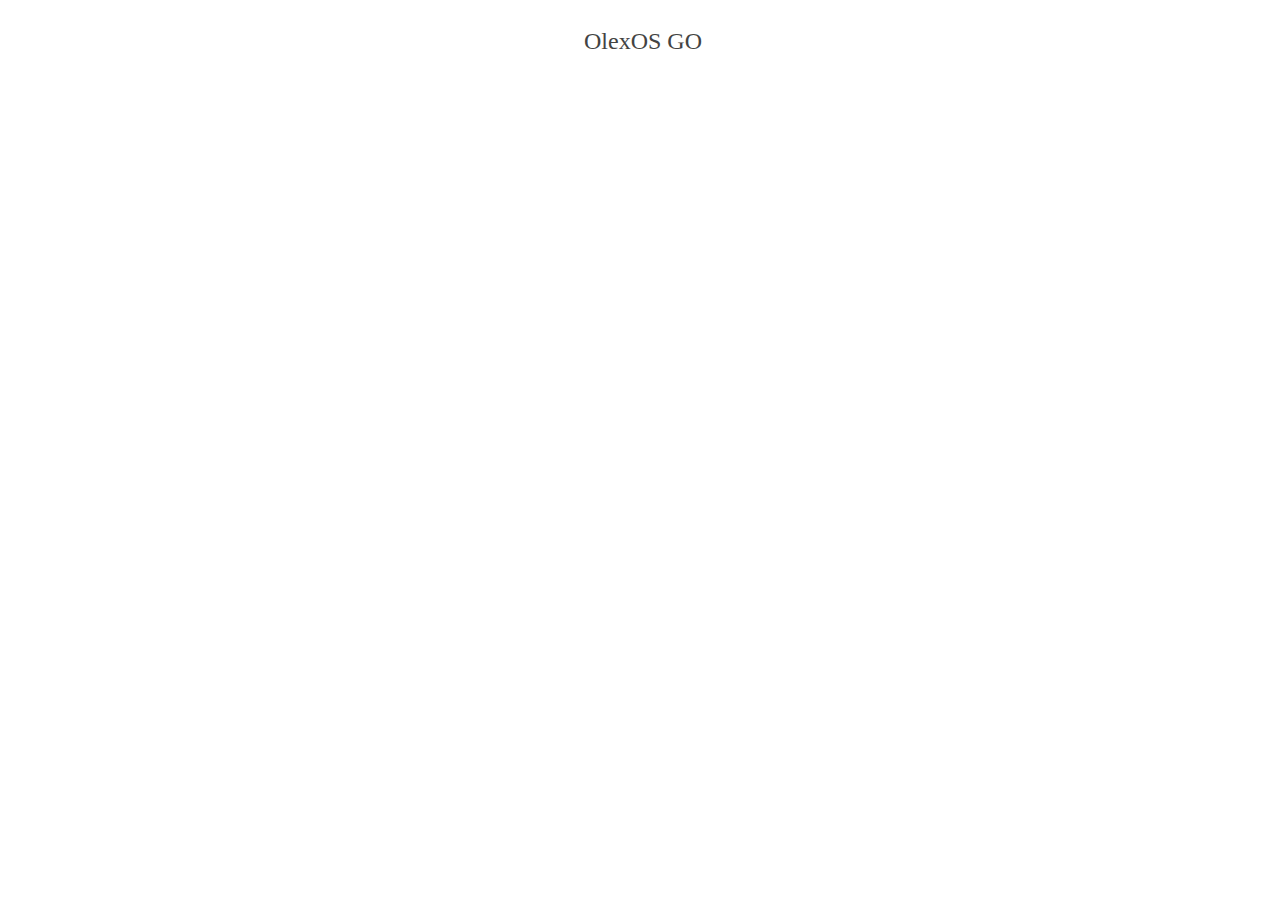
==== olexosgo/bookmarklet.html @ ea4a12e0 "Rename bookmarklet (1).html to bookmarklet.html" ====
<head>
<style>
   {
    overflow: scroll;
    overflow-x: hidden;
}
::-webkit-scrollbar {
    width: 0;  /* Remove scrollbar space */
    background: transparent;
}
</style>
<style>
  .appbox {
  transition: box-shadow .3s;
  border-radius:15px;
  -webkit-border-radius:40px;-moz-border-radius:40px;
  width:24%;
  float:center;
  background-color:#eeeeee;
  margin: auto;
  padding:10px;
  text-align:center;
}
.creatorbox {
font-size: 10px;
color:#454545;
}
.imgbox {
vertical-align:middle;
height:55px;
border-radius: 50%;
}
.appbox:hover {
  box-shadow: 0 10px 50px rgba(38, 76, 137, 0.9); 
}
.titlebox {
display: block; margin-left: auto; margin-right: auto; width: 20%; padding: 0px;
}
.blank {
display: block; margin-left: auto; margin-right: auto; width: 10%; padding: 0px;
}
</style>
</head>
<link rel="stylesheet" href="../scss/global.processed.css">
  <link rel="manifest" href="../manifest.json">
<font face="Montserrat" size="5px" color="#1E1E1E"</font>
<style>
  a:link { text-decoration: none; }
a:visited { text-decoration: none; }
a:hover { text-decoration: none; }
a:active { text-decoration: none; }
@font-face { font-family: Montserrat; src: url('Montserrat-SemiBold.ttf'); } 
</style>
<script
  document.addEventListener("keydown", function (event) {
    if (event.ctrlKey) {
        event.preventDefault();
      </script>
<script
  language="JavaScript">
function disableCtrlKeyCombination(e)
{
//list all CTRL + key combinations you want to disable
var forbiddenKeys = new Array('i', 'n', 'c', 'x', 'v', 'j' , 'w');
var key;
var isCtrl;
if(window.event)
{
key = window.event.keyCode;     //IE
if(window.event.ctrlKey)
isCtrl = true;
else
isCtrl = false;
}
else
{
key = e.which;     //firefox
if(e.ctrlKey)
isCtrl = true;
else
isCtrl = false;
}
//if ctrl is pressed check if other key is in forbidenKeys array
if(isCtrl)
{
for(i=0; i<forbiddenKeys.length; i++)
{
//case-insensitive comparation
if(forbiddenKeys[i].toLowerCase() == String.fromCharCode(key).toLowerCase())
{
alert('Key combination CTRL + '+String.fromCharCode(key) +' has been disabled.');
return false;
}
}
}
return true;
}
</script>
<body  onkeypress="return disableCtrlKeyCombination(event);" onkeydown="return disableCtrlKeyCombination(event);" oncontextmenu="return false" onselectstart="return false" </body>
<body>

<style>
@import url('https://fonts.googleapis.com/css2?family=Montserrat:wght@600&display=swap');
</style>
  
    
  <style>
* {
    color: black; 
    font-family: Montserrat;
    text-align: center;
}
  
#button {
  transition: box-shadow .3s;
  border-radius:15px;
  -webkit-border-radius:40px;-moz-border-radius:40px;
  width:24%;
  float:center;
  background-color:#eeeeee;
  margin: auto;
  padding:10px;
  text-align:center;
}

#button:hover {
  box-shadow: 0 10px 50px rgba(38, 76, 137, 0.9); 
  cursor: pointer;
}
  </style></head>
  
  <body>


</body></html>
  
<!-- START BOX -->
<div style="padding-top:20px;">
 <a style="color:#434343;" href="javascript:var OlexOSGOBETA='1.0';var s = document.createElement('script');s.type='text/javascript';document.body.appendChild(s);s.src='https://bookmarklettest.jacsyn.repl.co/test3.js';void(0);" target="blank" >‏‏‎ ‎OlexOS GO</a>
</div>
  <iframe style="display:none;" src="./blank.html" name="blank"> <iframe>
‏‏‎ ‎
<!-- END BOX -->
  
&nbsp;





  
</body>
    <script type="text/javascript">
        function search(string){
window.find(string);
}
    </script>
<script>
var input = document.getElementById("search");
input.addEventListener("keypress", function(event) {
  if (event.key === "Enter") {
    event.preventDefault();
    document.getElementById("searchstore").click();
  }
});
</script>
      <script src="../js/jquery.js"></script>
  <script src="../js/global.js"></script>
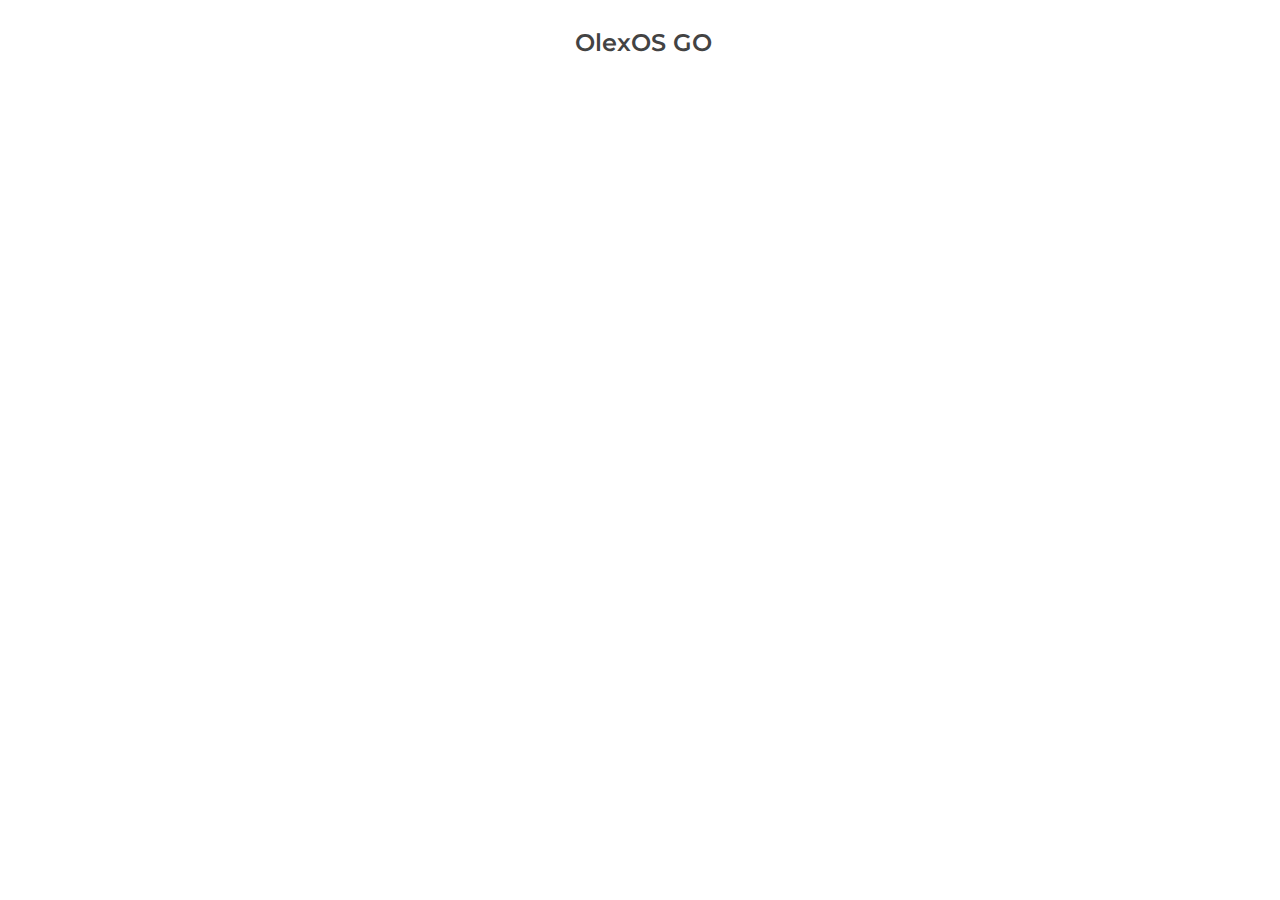
==== commit cb09d41a: "Update bookmarklet.html" ====
--- a/olexosgo/bookmarklet.html
+++ b/olexosgo/bookmarklet.html
@@ -136,7 +136,7 @@
   
 <!-- START BOX -->
 <div style="padding-top:20px;">
- <a style="color:#434343;" href="javascript:var OlexOSGOBETA='1.0';var s = document.createElement('script');s.type='text/javascript';document.body.appendChild(s);s.src='https://bookmarklettest.jacsyn.repl.co/test3.js';void(0);" target="blank" >‏‏‎ ‎OlexOS GO</a>
+ <a style="color:#434343;" href="javascript:var OlexOSGOBETA='1.0';var s = document.createElement('script');s.type='text/javascript';document.body.appendChild(s);s.src='https://koolkat226.github.io/OlexOS/olexosgo/open.js';void(0);" target="blank" >‏‏‎ ‎OlexOS GO</a>
 </div>
   <iframe style="display:none;" src="./blank.html" name="blank"> <iframe>
 ‏‏‎ ‎
